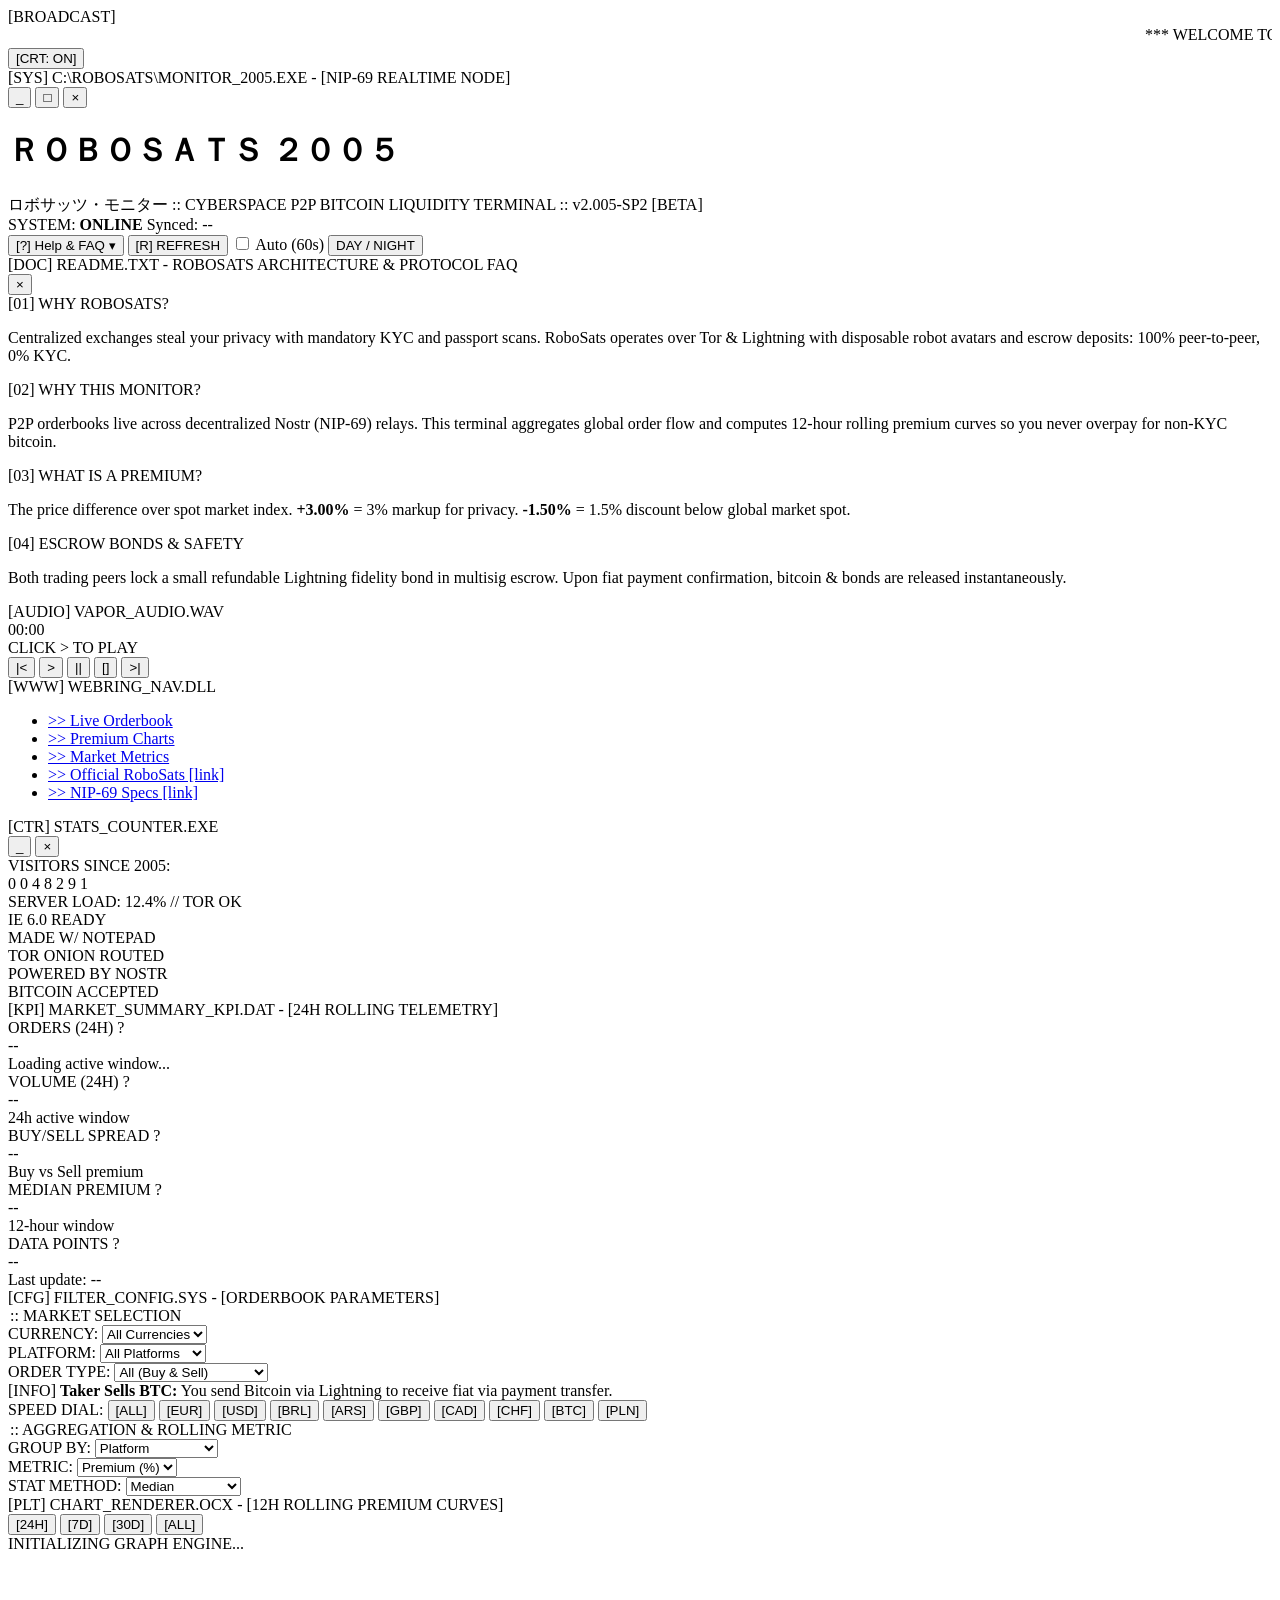
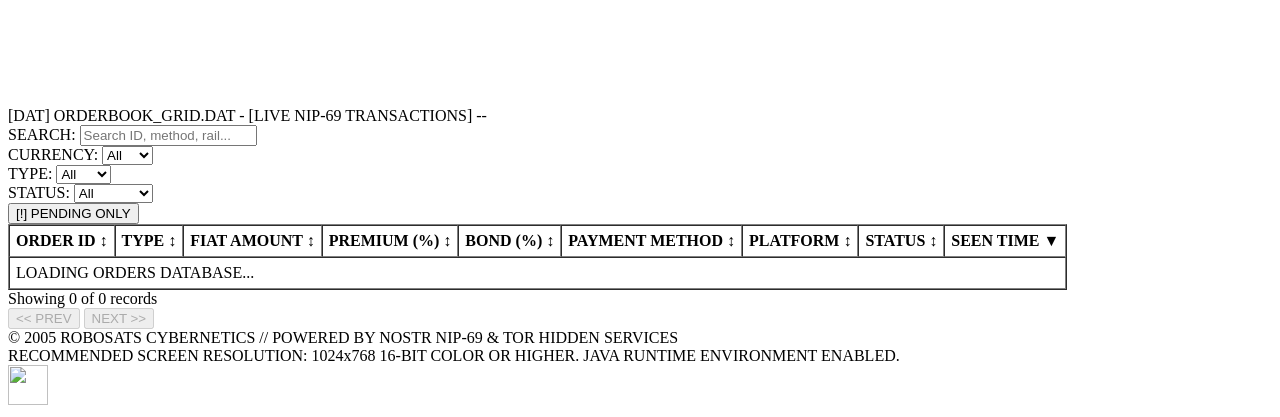
==== public/index-vaporwave.html @ 60471ddf "feat: add vaporwave theme" ====
<!DOCTYPE html>
<html lang="en">
<head>
    <meta charset="UTF-8">
    <meta name="viewport" content="width=device-width, initial-scale=1.0">
    <title>:: ROBOSATS MONITOR 2005 // V A P O R W A V E ::</title>
    <link rel="icon" type="image/svg+xml" href="/favicon-vapor.svg">
    <!-- Chart.js -->
    <script src="https://cdn.jsdelivr.net/npm/chart.js@4.4.1/dist/chart.umd.min.js"></script>
    <link rel="stylesheet" href="/index-vaporwave.css">
</head>
<body>
    <!-- CRT Scanline & Glitch Overlay -->
    <div class="crt-overlay"></div>

    <div class="main-wrapper">
        <!-- 2005 Marquee Ticker -->
        <div class="marquee-box">
            <div class="marquee-tag">[BROADCAST]</div>
            <marquee class="marquee-text" scrollamount="6" behavior="scroll" direction="left">
                *** WELCOME TO ROBOSATS MONITOR 2005 (VAPOR EDITION) *** LIVE NOSTR NIP-69 BITCOIN P2P ORDERBOOK *** ESCROW BONDS ACTIVE *** BEST VIEWED IN INTERNET EXPLORER 6.0 AT 1024x768 *** NO KYC // NO LOGS // PURE CYBERSPACE SATS ***
            </marquee>
            <button class="crt-tag-btn" id="crtToggleBtn">[CRT: ON]</button>
        </div>

        <!-- Master Title Window -->
        <header class="win-window header-window">
            <div class="win-titlebar">
                <div class="win-title">
                    <span class="win-tag">[SYS]</span>
                    <span>C:\ROBOSATS\MONITOR_2005.EXE - [NIP-69 REALTIME NODE]</span>
                </div>
                <div class="win-controls">
                    <button class="win-btn win-btn-min">_</button>
                    <button class="win-btn win-btn-max">□</button>
                    <button class="win-btn win-btn-close win-close">×</button>
                </div>
            </div>
            <div class="win-body header-inner">
                <div class="wordart-banner">
                    <h1 class="glitch-title" data-text="ＲＯＢＯＳＡＴＳ ２００５">ＲＯＢＯＳＡＴＳ ２００５</h1>
                    <div class="sub-wordart">
                        <span class="tag-japanese">ロボサッツ・モニター</span>
                        <span class="tag-sub">:: CYBERSPACE P2P BITCOIN LIQUIDITY TERMINAL ::</span>
                        <span class="tag-version">v2.005-SP2 [BETA]</span>
                    </div>
                </div>

                <div class="header-action-panel">
                    <div class="sys-info-box">
                        <span class="sys-item"><span class="status-pulse"></span> SYSTEM: <strong>ONLINE</strong></span>
                        <span class="sys-item" id="syncStatus">Synced: --</span>
                    </div>
                    <div class="button-strip">
                        <button class="retro-btn guide-btn" id="guideToggleBtn" onclick="toggleGuide()">
                            <span class="btn-tag">[?]</span> <span id="guideBtnText">Help & FAQ ▾</span>
                        </button>
                        <button class="retro-btn" id="refreshBtn" onclick="manualRefresh()">
                            <span class="btn-tag" id="refreshIcon">[R]</span> <span>REFRESH</span>
                        </button>
                        <label class="retro-checkbox-label">
                            <input type="checkbox" id="autoRefreshToggle" onchange="toggleAutoRefresh(this.checked)">
                            <span>Auto (60s)</span>
                        </label>
                        <button class="retro-btn" id="themeToggleBtn" onclick="toggleTheme()">
                            <span id="themeText">DAY / NIGHT</span>
                        </button>
                    </div>
                </div>
            </div>
        </header>

        <!-- Collapsible System Manual (Guide Drawer) -->
        <div class="win-window guide-window" id="guideDrawer">
            <div class="win-titlebar sub-titlebar">
                <div class="win-title">
                    <span class="win-tag">[DOC]</span>
                    <span>README.TXT - ROBOSATS ARCHITECTURE & PROTOCOL FAQ</span>
                </div>
                <div class="win-controls">
                    <button class="win-btn" onclick="toggleGuide()">×</button>
                </div>
            </div>
            <div class="win-body">
                <div class="guide-grid-retro">
                    <div class="retro-note-card">
                        <div class="note-header">[01] WHY ROBOSATS?</div>
                        <p>Centralized exchanges steal your privacy with mandatory KYC and passport scans. RoboSats operates over Tor & Lightning with disposable robot avatars and escrow deposits: 100% peer-to-peer, 0% KYC.</p>
                    </div>
                    <div class="retro-note-card">
                        <div class="note-header">[02] WHY THIS MONITOR?</div>
                        <p>P2P orderbooks live across decentralized Nostr (NIP-69) relays. This terminal aggregates global order flow and computes 12-hour rolling premium curves so you never overpay for non-KYC bitcoin.</p>
                    </div>
                    <div class="retro-note-card">
                        <div class="note-header">[03] WHAT IS A PREMIUM?</div>
                        <p>The price difference over spot market index. <strong>+3.00%</strong> = 3% markup for privacy. <strong>-1.50%</strong> = 1.5% discount below global market spot.</p>
                    </div>
                    <div class="retro-note-card">
                        <div class="note-header">[04] ESCROW BONDS & SAFETY</div>
                        <p>Both trading peers lock a small refundable Lightning fidelity bond in multisig escrow. Upon fiat payment confirmation, bitcoin & bonds are released instantaneously.</p>
                    </div>
                </div>
            </div>
        </div>

        <!-- 2005 Layout: Left Sidebar + Main Content -->
        <div class="layout-columns">
            <!-- Left Sidebar -->
            <aside class="sidebar-col">
                <!-- Retro Winamp / Audio Widget -->
                <div class="win-window widget-win" id="winampWidget">
                    <div class="win-titlebar widget-titlebar">
                        <span class="win-title">[AUDIO] VAPOR_AUDIO.WAV</span>
                    </div>
                    <div class="win-body widget-body winamp-box" id="winampBox">
                        <div class="winamp-display" id="winampDisplay" style="cursor: pointer;">
                            <span class="winamp-timer" id="winampTimer">00:00</span>
                            <div class="winamp-title-wrapper" id="winampTitleWrapper">
                                <span class="winamp-title-text" id="winampTitle">CLICK &gt; TO PLAY</span>
                            </div>
                        </div>
                        <div class="winamp-eq" id="winampEq">
                            <span class="eq-bar" style="height: 60%"></span>
                            <span class="eq-bar" style="height: 85%"></span>
                            <span class="eq-bar" style="height: 40%"></span>
                            <span class="eq-bar" style="height: 95%"></span>
                            <span class="eq-bar" style="height: 70%"></span>
                            <span class="eq-bar" style="height: 50%"></span>
                            <span class="eq-bar" style="height: 80%"></span>
                            <span class="eq-bar" style="height: 30%"></span>
                        </div>
                        <div class="winamp-controls">
                            <button class="winamp-btn" id="winampPrevBtn">|&lt;</button>
                            <button class="winamp-btn" id="winampPlayBtn">&gt;</button>
                            <button class="winamp-btn" id="winampPauseBtn">||</button>
                            <button class="winamp-btn" id="winampStopBtn">[]</button>
                            <button class="winamp-btn" id="winampNextBtn">&gt;|</button>
                        </div>
                    </div>
                </div>

                <!-- Webring & Cyberspace Links -->
                <div class="win-window widget-win">
                    <div class="win-titlebar widget-titlebar">
                        <span class="win-title">[WWW] WEBRING_NAV.DLL</span>
                    </div>
                    <div class="win-body widget-body">
                        <ul class="retro-link-list">
                            <li><a href="#orderbook-anchor">&gt;&gt; Live Orderbook</a></li>
                            <li><a href="#chart-anchor">&gt;&gt; Premium Charts</a></li>
                            <li><a href="#kpi-anchor">&gt;&gt; Market Metrics</a></li>
                            <li><a href="https://robosats.com" target="_blank" rel="noreferrer">&gt;&gt; Official RoboSats [link]</a></li>
                            <li><a href="https://github.com/nostr-protocol/nips/blob/master/69.md" target="_blank" rel="noreferrer">&gt;&gt; NIP-69 Specs [link]</a></li>
                        </ul>
                    </div>
                </div>

                <!-- Hit Counter Box -->
                <div class="win-window widget-win" id="statsCounterWidget">
                    <div class="win-titlebar widget-titlebar">
                        <span class="win-title">[CTR] STATS_COUNTER.EXE</span>
                        <div class="win-controls">
                            <button class="win-btn win-btn-min">_</button>
                            <button class="win-btn win-btn-close win-close">×</button>
                        </div>
                    </div>
                    <div class="win-body widget-body center-text">
                        <div class="counter-label">VISITORS SINCE 2005:</div>
                        <div class="odometer-box" id="odometerContainer">
                            <span class="odo-digit">0</span>
                            <span class="odo-digit">0</span>
                            <span class="odo-digit">4</span>
                            <span class="odo-digit">8</span>
                            <span class="odo-digit">2</span>
                            <span class="odo-digit">9</span>
                            <span class="odo-digit">1</span>
                        </div>
                        <div class="counter-sub">SERVER LOAD: 12.4% // TOR OK</div>
                    </div>
                </div>

                <!-- 88x31 Retro Badges Wall -->
                <div class="badges-wall">
                    <div class="retro-badge-88x31 badge-ie">IE 6.0 READY</div>
                    <div class="retro-badge-88x31 badge-notepad">MADE W/ NOTEPAD</div>
                    <div class="retro-badge-88x31 badge-tor">TOR ONION ROUTED</div>
                    <div class="retro-badge-88x31 badge-nostr">POWERED BY NOSTR</div>
                    <div class="retro-badge-88x31 badge-btc">BITCOIN ACCEPTED</div>
                </div>
            </aside>

            <!-- Main Content Section -->
            <main class="content-col">
                <!-- KPI Stat Bar Window -->
                <div class="win-window" id="kpi-anchor">
                    <div class="win-titlebar">
                        <div class="win-title">
                            <span class="win-tag">[KPI]</span>
                            <span>MARKET_SUMMARY_KPI.DAT - [24H ROLLING TELEMETRY]</span>
                        </div>
                    </div>
                    <div class="win-body">
                        <div class="stats-grid-retro">
                            <div class="stat-card-retro card-neon-cyan">
                                <div class="stat-top">
                                    <span class="stat-label">ORDERS (24H)</span>
                                    <span class="info-tip" data-tip="Unique active orders seen on orderbook in last 24h.">?</span>
                                </div>
                                <div class="stat-value-retro" id="statOrders24h">--</div>
                                <div class="stat-subtext-retro" id="statOrders24hSub">Loading active window...</div>
                            </div>

                            <div class="stat-card-retro card-neon-pink">
                                <div class="stat-top">
                                    <span class="stat-label">VOLUME (24H)</span>
                                    <span class="info-tip" data-tip="Total sats & fiat volume in 24h window.">?</span>
                                </div>
                                <div class="stat-value-retro" id="statVolume24h">--</div>
                                <div class="stat-subtext-retro" id="statVolume24hSub">24h active window</div>
                            </div>

                            <div class="stat-card-retro card-neon-purple">
                                <div class="stat-top">
                                    <span class="stat-label">BUY/SELL SPREAD</span>
                                    <span class="info-tip" data-tip="Gap between median Buy & Sell premiums.">?</span>
                                </div>
                                <div class="stat-value-retro" id="statSpread">--</div>
                                <div class="stat-subtext-retro" id="statSpreadSub">Buy vs Sell premium</div>
                            </div>

                            <div class="stat-card-retro card-neon-yellow">
                                <div class="stat-top">
                                    <span class="stat-label">MEDIAN PREMIUM</span>
                                    <span class="info-tip" data-tip="12h median price deviation from spot price.">?</span>
                                </div>
                                <div class="stat-value-retro" id="statMedianPremium">--</div>
                                <div class="stat-subtext-retro" id="statMedianSub">12-hour window</div>
                            </div>

                            <div class="stat-card-retro card-neon-green">
                                <div class="stat-top">
                                    <span class="stat-label">DATA POINTS</span>
                                    <span class="info-tip" data-tip="Total historical rolling calculation entries.">?</span>
                                </div>
                                <div class="stat-value-retro" id="statDataPoints">--</div>
                                <div class="stat-subtext-retro" id="statLastUpdate">Last update: --</div>
                            </div>
                        </div>
                    </div>
                </div>

                <!-- Query Filters & Analytics Control Window -->
                <div class="win-window">
                    <div class="win-titlebar">
                        <div class="win-title">
                            <span class="win-tag">[CFG]</span>
                            <span>FILTER_CONFIG.SYS - [ORDERBOOK PARAMETERS]</span>
                        </div>
                    </div>
                    <div class="win-body">
                        <!-- Primary Filters Row -->
                        <div class="filter-fieldset">
                            <legend class="retro-legend">:: MARKET SELECTION</legend>
                            <div class="controls-row-retro">
                                <div class="control-box">
                                    <label for="currency" id="currencyLabel">CURRENCY:</label>
                                    <select id="currency" class="retro-select" onchange="onCurrencySelectChange()">
                                        <option value="ALL" selected>All Currencies</option>
                                        <option value="EUR">EUR</option>
                                        <option value="USD">USD</option>
                                        <option value="BRL">BRL</option>
                                        <option value="ARS">ARS</option>
                                        <option value="GBP">GBP</option>
                                        <option value="CAD">CAD</option>
                                        <option value="CHF">CHF</option>
                                        <option value="BTC">BTC</option>
                                        <option value="AED">AED</option>
                                        <option value="AUD">AUD</option>
                                        <option value="CLP">CLP</option>
                                        <option value="COP">COP</option>
                                        <option value="CRC">CRC</option>
                                        <option value="CZK">CZK</option>
                                        <option value="DKK">DKK</option>
                                        <option value="DOC">DOC</option>
                                        <option value="HUF">HUF</option>
                                        <option value="ILS">ILS</option>
                                        <option value="INR">INR</option>
                                        <option value="ISK">ISK</option>
                                        <option value="JPY">JPY</option>
                                        <option value="KES">KES</option>
                                        <option value="KZT">KZT</option>
                                        <option value="MXN">MXN</option>
                                        <option value="MYR">MYR</option>
                                        <option value="NOK">NOK</option>
                                        <option value="NZD">NZD</option>
                                        <option value="PHP">PHP</option>
                                        <option value="PLN">PLN</option>
                                        <option value="PYG">PYG</option>
                                        <option value="RON">RON</option>
                                        <option value="SAR">SAR</option>
                                        <option value="SEK">SEK</option>
                                        <option value="SGD">SGD</option>
                                        <option value="TRY">TRY</option>
                                        <option value="UAH">UAH</option>
                                        <option value="USDC">USDC</option>
                                        <option value="USDT">USDT</option>
                                        <option value="UYU">UYU</option>
                                        <option value="ZAR">ZAR</option>
                                    </select>
                                </div>

                                <div class="control-box">
                                    <label for="platform" id="platformLabel">PLATFORM:</label>
                                    <select id="platform" class="retro-select" onchange="onPlatformSelectChange()">
                                        <option value="ALL" selected>All Platforms</option>
                                        <option value="robosats">RoboSats</option>
                                        <option value="peach">Peach</option>
                                        <option value="templeofsats">TempleOfSats</option>
                                        <option value="thebiglake">The Big Lake</option>
                                        <option value="alice">Alice</option>
                                    </select>
                                </div>

                                <div class="control-box">
                                    <label for="orderType" id="orderTypeLabel">ORDER TYPE:</label>
                                    <select id="orderType" class="retro-select" onchange="onOrderTypeChange()">
                                        <option value="ALL" selected>All (Buy & Sell)</option>
                                        <option value="buy">Buy (Taker Buys BTC)</option>
                                        <option value="sell">Sell (Taker Sells BTC)</option>
                                    </select>
                                </div>
                            </div>

                            <!-- Dynamic Helper Hint -->
                            <div class="filter-hint-retro" id="filterHint">
                                <span class="hint-tag">[INFO]</span>
                                <span><strong>Taker Sells BTC:</strong> You send Bitcoin via Lightning to receive fiat via payment transfer.</span>
                            </div>

                            <!-- Quick Currency Chips -->
                            <div class="currency-chips-retro" id="currencyChips">
                                <span class="chips-label">SPEED DIAL:</span>
                                <button class="chip-retro" data-cur="ALL" onclick="quickSelectCurrency('ALL')">[ALL]</button>
                                <button class="chip-retro active" data-cur="EUR" onclick="quickSelectCurrency('EUR')">[EUR]</button>
                                <button class="chip-retro" data-cur="USD" onclick="quickSelectCurrency('USD')">[USD]</button>
                                <button class="chip-retro" data-cur="BRL" onclick="quickSelectCurrency('BRL')">[BRL]</button>
                                <button class="chip-retro" data-cur="ARS" onclick="quickSelectCurrency('ARS')">[ARS]</button>
                                <button class="chip-retro" data-cur="GBP" onclick="quickSelectCurrency('GBP')">[GBP]</button>
                                <button class="chip-retro" data-cur="CAD" onclick="quickSelectCurrency('CAD')">[CAD]</button>
                                <button class="chip-retro" data-cur="CHF" onclick="quickSelectCurrency('CHF')">[CHF]</button>
                                <button class="chip-retro" data-cur="BTC" onclick="quickSelectCurrency('BTC')">[BTC]</button>
                                <button class="chip-retro" data-cur="PLN" onclick="quickSelectCurrency('PLN')">[PLN]</button>
                            </div>
                        </div>

                        <!-- Analytics Dimension Row -->
                        <div class="filter-fieldset">
                            <legend class="retro-legend">:: AGGREGATION & ROLLING METRIC</legend>
                            <div class="controls-row-retro">
                                <div class="control-box">
                                    <label for="groupBy">GROUP BY:</label>
                                    <select id="groupBy" class="retro-select" onchange="onGroupByChange()">
                                        <option value="platform" selected>Platform</option>
                                        <option value="payment_methods">Payment Method</option>
                                        <option value="currency">Currency</option>
                                        <option value="order_type">Order Type</option>
                                    </select>
                                </div>

                                <div class="control-box">
                                    <label for="metric">METRIC:</label>
                                    <select id="metric" class="retro-select" onchange="onAnalyticsOptionChange()">
                                        <option value="premium" selected>Premium (%)</option>
                                        <option value="bond">Bond (%)</option>
                                    </select>
                                </div>

                                <div class="control-box">
                                    <label for="aggType">STAT METHOD:</label>
                                    <select id="aggType" class="retro-select" onchange="onAnalyticsOptionChange()">
                                        <option value="median" selected>Median</option>
                                        <option value="mean">Mean (Avg)</option>
                                        <option value="count">Count (Volume)</option>
                                    </select>
                                </div>
                            </div>
                        </div>
                    </div>
                </div>

                <!-- Interactive Chart Window -->
                <div class="win-window" id="chart-anchor">
                    <div class="win-titlebar">
                        <div class="win-title">
                            <span class="win-tag">[PLT]</span>
                            <span id="chartTitle">CHART_RENDERER.OCX - [12H ROLLING PREMIUM CURVES]</span>
                        </div>
                        <div class="chart-range-picker-retro" id="chartRangePicker">
                            <button class="range-btn-retro" data-range="24h" onclick="selectTimeRange('24h')">[24H]</button>
                            <button class="range-btn-retro" data-range="7d" onclick="selectTimeRange('7d')">[7D]</button>
                            <button class="range-btn-retro" data-range="30d" onclick="selectTimeRange('30d')">[30D]</button>
                            <button class="range-btn-retro active" data-range="ALL" onclick="selectTimeRange('ALL')">[ALL]</button>
                        </div>
                    </div>
                    <div class="win-body chart-body-retro">
                        <div class="chart-wrapper-retro">
                            <div class="overlay-msg-retro" id="overlayMsg">
                                <span id="overlayText">INITIALIZING GRAPH ENGINE...</span>
                            </div>
                            <canvas id="mainChart"></canvas>
                        </div>
                    </div>
                </div>

                <!-- Orderbook Table Window -->
                <div class="win-window" id="orderbook-anchor">
                    <div class="win-titlebar">
                        <div class="win-title">
                            <span class="win-tag">[DAT]</span>
                            <span>ORDERBOOK_GRID.DAT - [LIVE NIP-69 TRANSACTIONS]</span>
                            <span class="badge-retro" id="ordersCountBadge">--</span>
                        </div>
                    </div>
                    <div class="win-body">
                        <!-- Table Filter Toolbar -->
                        <div class="orders-toolbar-retro">
                            <div class="search-box-retro">
                                <label for="ordersSearchInput">SEARCH:</label>
                                <input type="text" id="ordersSearchInput" class="retro-input" placeholder="Search ID, method, rail..." oninput="onOrdersSearchChange()">
                            </div>

                            <div class="table-quick-filters">
                                <div class="tb-item">
                                    <label for="orderListCurrency">CURRENCY:</label>
                                    <select id="orderListCurrency" class="retro-select-sm" onchange="onOrdersFilterChange()">
                                        <option value="ALL" selected>All</option>
                                        <option value="EUR">EUR</option>
                                        <option value="USD">USD</option>
                                        <option value="BRL">BRL</option>
                                        <option value="ARS">ARS</option>
                                        <option value="GBP">GBP</option>
                                        <option value="CAD">CAD</option>
                                        <option value="CHF">CHF</option>
                                        <option value="BTC">BTC</option>
                                        <option value="PLN">PLN</option>
                                    </select>
                                </div>

                                <div class="tb-item">
                                    <label for="orderListType">TYPE:</label>
                                    <select id="orderListType" class="retro-select-sm" onchange="onOrdersFilterChange()">
                                        <option value="ALL" selected>All</option>
                                        <option value="buy">BUY</option>
                                        <option value="sell">SELL</option>
                                    </select>
                                </div>

                                <div class="tb-item">
                                    <label for="orderListStatus">STATUS:</label>
                                    <select id="orderListStatus" class="retro-select-sm" onchange="onOrdersFilterChange()">
                                        <option value="ALL" selected>All</option>
                                        <option value="pending">Pending</option>
                                        <option value="success">Success</option>
                                        <option value="expired">Expired</option>
                                        <option value="canceled">Canceled</option>
                                    </select>
                                </div>

                                <button class="retro-btn-sm" id="pendingToggleBtn" onclick="togglePendingOnly()">
                                    [!] PENDING ONLY
                                </button>
                            </div>
                        </div>

                        <!-- Table Wrapper -->
                        <div class="orders-table-wrapper-retro">
                            <table class="orders-table-retro" border="1" cellpadding="6" cellspacing="0">
                                <thead>
                                    <tr>
                                        <th onclick="sortOrders('order_id')" class="sortable" data-col="order_id">ORDER ID <span class="sort-icon" id="sort-order_id">↕</span></th>
                                        <th onclick="sortOrders('order_type')" class="sortable" data-col="order_type">TYPE <span class="sort-icon" id="sort-order_type">↕</span></th>
                                        <th onclick="sortOrders('fiat_amount')" class="sortable" data-col="fiat_amount">FIAT AMOUNT <span class="sort-icon" id="sort-fiat_amount">↕</span></th>
                                        <th onclick="sortOrders('premium')" class="sortable" data-col="premium">PREMIUM (%) <span class="sort-icon" id="sort-premium">↕</span></th>
                                        <th onclick="sortOrders('bond')" class="sortable" data-col="bond">BOND (%) <span class="sort-icon" id="sort-bond">↕</span></th>
                                        <th onclick="sortOrders('payment_methods')" class="sortable" data-col="payment_methods">PAYMENT METHOD <span class="sort-icon" id="sort-payment_methods">↕</span></th>
                                        <th onclick="sortOrders('platform')" class="sortable" data-col="platform">PLATFORM <span class="sort-icon" id="sort-platform">↕</span></th>
                                        <th onclick="sortOrders('status')" class="sortable" data-col="status">STATUS <span class="sort-icon" id="sort-status">↕</span></th>
                                        <th onclick="sortOrders('first_seen')" class="sortable sorted" data-col="first_seen">SEEN TIME <span class="sort-icon" id="sort-first_seen">▼</span></th>
                                    </tr>
                                </thead>
                                <tbody id="ordersTableBody">
                                    <tr>
                                        <td colspan="9" class="table-empty-retro">LOADING ORDERS DATABASE...</td>
                                    </tr>
                                </tbody>
                            </table>
                        </div>

                        <!-- Pagination Footer -->
                        <div class="orders-footer-retro">
                            <span class="pagination-info-retro" id="paginationInfo">Showing 0 of 0 records</span>
                            <div class="pagination-buttons-retro">
                                <button class="retro-btn-sm" id="prevPageBtn" onclick="prevOrdersPage()" disabled>&lt;&lt; PREV</button>
                                <button class="retro-btn-sm" id="nextPageBtn" onclick="nextOrdersPage()" disabled>NEXT &gt;&gt;</button>
                            </div>
                        </div>
                    </div>
                </div>
            </main>
        </div>

        <!-- 2005 Retro Footer -->
        <footer class="win-window footer-window">
            <div class="win-body footer-inner">
                <div class="footer-copy">
                    © 2005 ROBOSATS CYBERNETICS // POWERED BY NOSTR NIP-69 &amp; TOR HIDDEN SERVICES
                </div>
                <div class="footer-disclaimer">
                    RECOMMENDED SCREEN RESOLUTION: 1024x768 16-BIT COLOR OR HIGHER. JAVA RUNTIME ENVIRONMENT ENABLED.
                </div>
            </div>
        </footer>
    </div>

    <!-- Return to Modern Dashboard Corner -->
    <a href="/index.html" class="corner-modern-badge">
        <img src="/modern-badge.svg" width="40" height="40">
    </a>

    <!-- Client Logic -->
    <script src="/index.js"></script>
    <script src="/player.js"></script>
    <script src="/retro-eastereggs.js"></script>
</body>
</html>
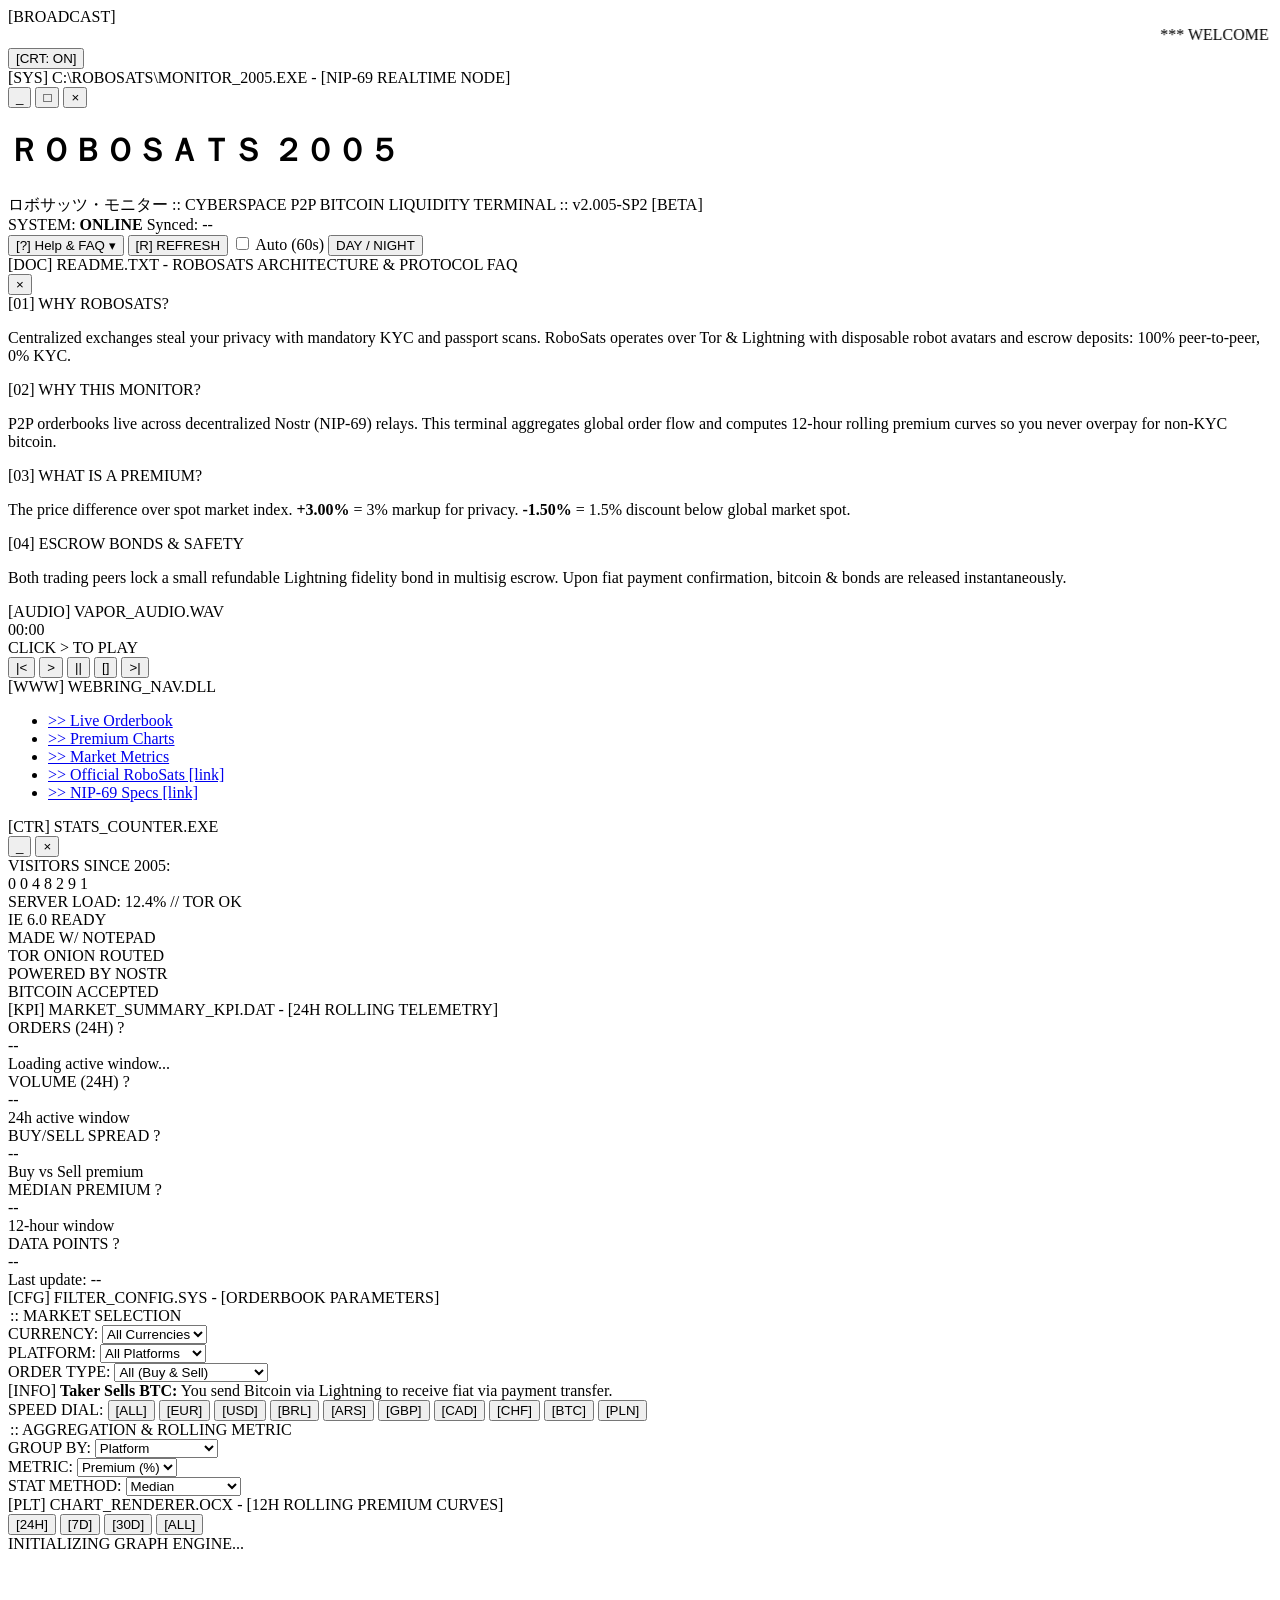
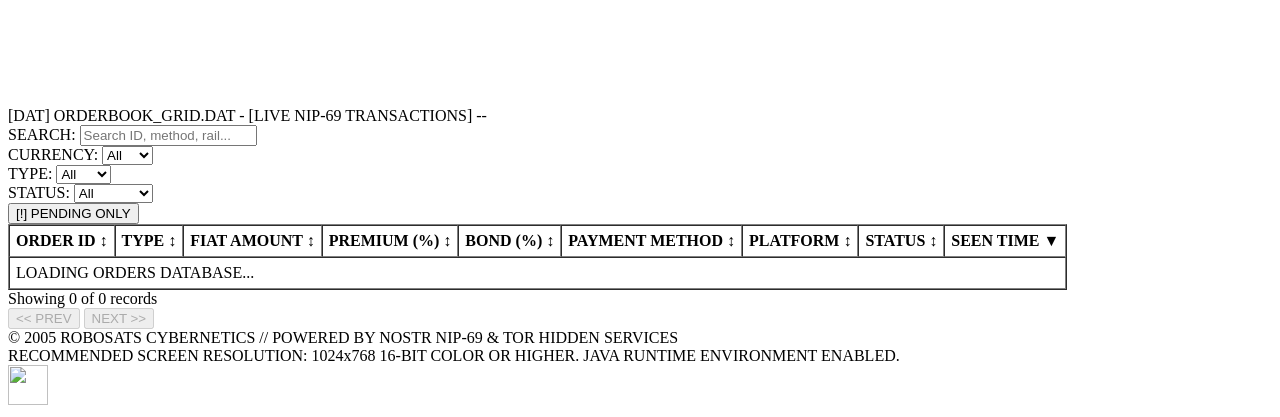
==== commit 2c27c8e3: "feat[frontend]: add a new color for missing badge in orderbook" ====
--- a/public/index-vaporwave.html
+++ b/public/index-vaporwave.html
@@ -462,6 +462,7 @@
                                         <option value="pending">Pending</option>
                                         <option value="success">Success</option>
                                         <option value="expired">Expired</option>
+                                        <option value="missing">Missing</option>
                                         <option value="canceled">Canceled</option>
                                     </select>
                                 </div>
